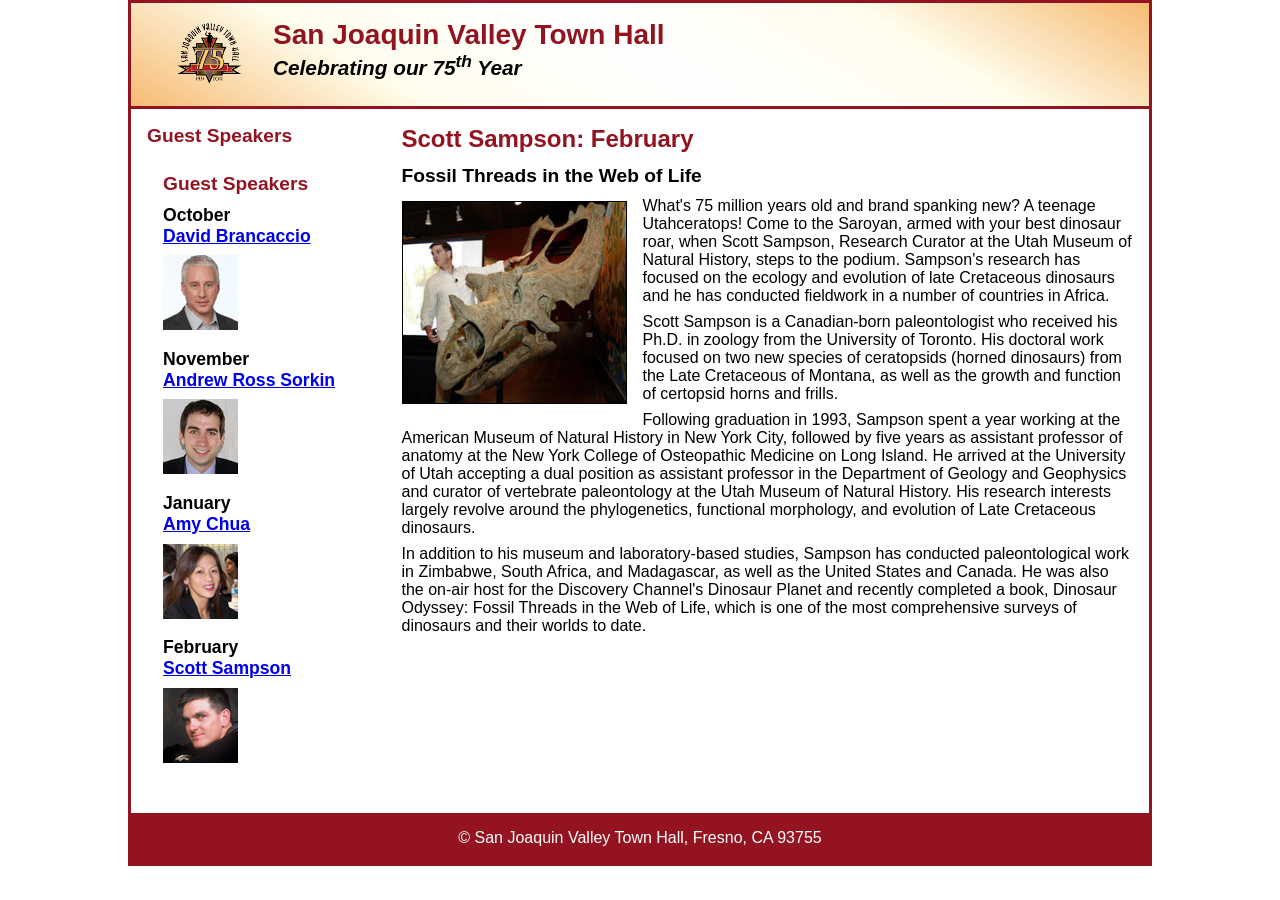
==== ch07a/index.html @ 261dbd25 "Add files via upload" ====
<!DOCTYPE html>
<html lang="en">

<head>
	<meta charset="utf-8">
	<meta name="viewport" content="width=device-width, initial-scale=1.0">
	<title>San Joaquin Valley Town Hall</title>
	<link rel="shortcut icon" href="images/favicon.ico">
	<link rel="stylesheet" href="styles/main.css">
</head>
<body>
	<header>
		<img src="images/town_hall_logo.png" alt="Town Hall logo" width="66">
		<h2>San Joaquin Valley Town Hall</h2>
		<h3>Celebrating our 75<sup>th</sup> Year</h3>
	</header>
	<main> 
		<section>	
			<h1>Scott Sampson: February</h1>
			<h2>Fossil Threads in the Web of Life</h2>
			<article>
				<img src="images/sampson_dinosaur.jpg" alt="Scott Sampson with dinosaur">
				<p>What's 75 million years old and brand spanking new? A teenage Utahceratops! Come to the 
					Saroyan, armed with your best dinosaur roar, when Scott Sampson, Research Curator at the 
					Utah Museum of Natural History, steps to the podium. Sampson's research has focused on the 
					ecology and evolution of late Cretaceous dinosaurs and he has conducted fieldwork in a number 
					of countries in Africa.</p>
				<p>Scott Sampson is a Canadian-born paleontologist who received his Ph.D. in zoology from the 
					University of Toronto. His doctoral work focused on two new species of ceratopsids (horned 
					dinosaurs) from the Late Cretaceous of Montana, as well as the growth and function of certopsid 
					horns and frills.</p>
				<p>Following graduation in 1993, Sampson spent a year working at the American Museum of Natural 
					History in New York City, followed by five years as assistant professor of anatomy at the New 
					York College of Osteopathic Medicine on Long Island. He arrived at the University of Utah 
					accepting a dual position as assistant professor in the Department of Geology and Geophysics 
					and curator of vertebrate paleontology at the Utah Museum of Natural History. His research 
					interests largely revolve around the phylogenetics, functional morphology, and evolution of 
					Late Cretaceous dinosaurs.</p>
				<p>In addition to his museum and laboratory-based studies, Sampson has conducted paleontological 
					work in Zimbabwe, South Africa, and Madagascar, as well as the United States and Canada. He was 
					also the on-air host for the Discovery Channel's Dinosaur Planet and recently completed a book, 
					Dinosaur Odyssey: Fossil Threads in the Web of Life, which is one of the most 
					comprehensive surveys of dinosaurs and their worlds to date.</p>
			</article>
		</section>	
		<aside>
			<h2>Guest Speakers</h2>
			<aside>
				<h2>Guest Speakers</h2>
				<h3>October<br><a href="#">David Brancaccio</a></h3>
				<img src="images/brancaccio75.jpg" alt="David Brancaccio photo">
				<h3>November<br><a href="#">Andrew Ross Sorkin</a></h3>
				<img src="images/sorkin75.jpg" alt="Andrew Ross Sorkin photo">
				<h3>January<br><a href="#">Amy Chua</a></h3>
				<img src="images/chua75.jpg" alt="Amy Chua photo">
				<h3>February<br><a href="#">Scott Sampson</a></h3>
				<img src="images/sampson75.jpg" alt="Scott Sampson">
			</aside>
		</aside>
	</main>
	<footer>
		<p>&copy; San Joaquin Valley Town Hall, Fresno, CA 93755</p>
	</footer>						
</body>
</html>
---- ch07a/styles/main.css ----
/* variables */
:root {
	--primary-color: #931420;
	--accent-color: #f6bb73;
	--light-accent: #fffded;
	--light: white;
	--dark: black;
}

/* reset */
* {
	margin: 0;
	padding: 0;
	box-sizing: border-box;
}

/* the default styles for the elements */
body {
	font-family: Arial, Helvetica, sans-serif;
    font-size: 100%;
    width: 80%;
    margin: auto;
    border: 3px solid var(--primary-color);
}
header, section, aside, footer { padding: 1em; }
h1, h2, h3, p, article { padding-bottom: .5em; }
h1 { font-size: 150%; }
h2 { font-size: 120%; }
h3 { font-size: 110%; }
a:focus, a:hover { font-style: italic; }

/* the styles for the header */
header {
	border-bottom: 3px solid var(--primary-color);
	background-image: linear-gradient(30deg, 
		var(--accent-color) 0%, 
		var(--light-accent) 25%, 
		var(--light) 50%, 
		var(--light-accent) 75%, 
		var(--accent-color) 100%);
	& h2 {
		font-size: 175%;
		color: var(--primary-color);
		padding-bottom: 0;
	}
	& h3 {
		font-size: 130%;
		font-style: italic;
	}
	& img {
		float: left;
		margin: 0 30px;
		width: clamp(40px, 15%, 66px);
	}
}

/* the styles for the main element */
main {
	clear: left;
	display: flex;
}

/* the styles for the section */
section {
	order: 2;
	flex-basis: 75%;
	& h1 {
		color: var(--primary-color);
		margin: 0;
	}
}

/* the styles for the article */
article {
	& img {
		float: left;
		margin: .25em 1em 1em 0;
		border: 1px solid var(--dark);
		width: min(100%, 225px);
	}
}

/* the styles for the aside */
aside {
	order: 1;
	flex-basis: 25%;
	& h2 {
		color: var(--primary-color);
	}
	& img {
		margin-bottom: .9em;
	}
}

/* the styles for the footer */
footer {
	background-color: var(--primary-color);
	& p {
		text-align: center;
		color: white;
		padding-bottom: 0; 
	}
}
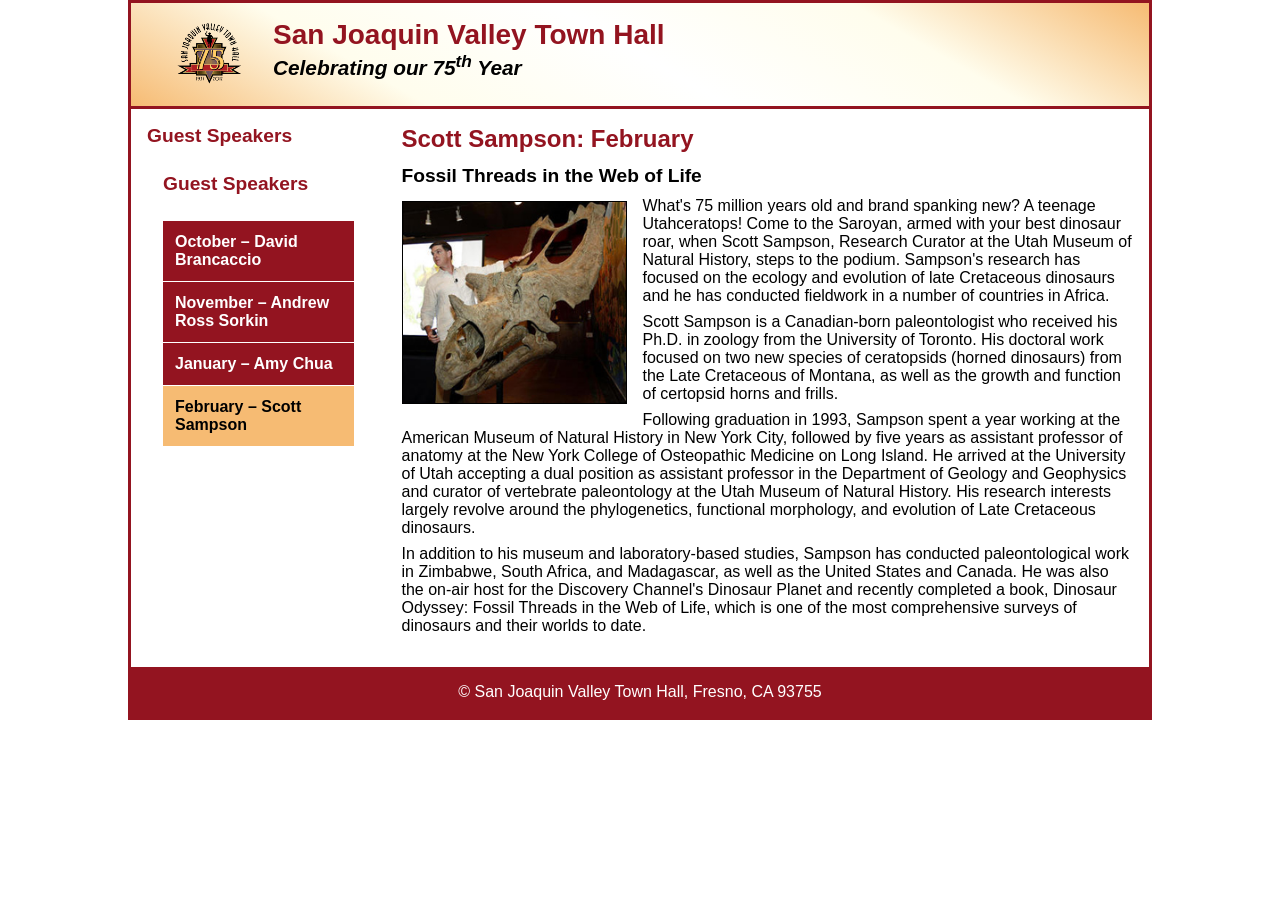
==== commit df499f6e: "test 1" ====
--- a/ch07a/index.html
+++ b/ch07a/index.html
@@ -46,17 +46,17 @@
 		<aside>
 			<h2>Guest Speakers</h2>
 			<aside>
-				<h2>Guest Speakers</h2>
-				<h3>October<br><a href="#">David Brancaccio</a></h3>
-				<img src="images/brancaccio75.jpg" alt="David Brancaccio photo">
-				<h3>November<br><a href="#">Andrew Ross Sorkin</a></h3>
-				<img src="images/sorkin75.jpg" alt="Andrew Ross Sorkin photo">
-				<h3>January<br><a href="#">Amy Chua</a></h3>
-				<img src="images/chua75.jpg" alt="Amy Chua photo">
-				<h3>February<br><a href="#">Scott Sampson</a></h3>
-				<img src="images/sampson75.jpg" alt="Scott Sampson">
-			</aside>
-		</aside>
+	<h2>Guest Speakers</h2>
+	<nav>
+		<ul>
+			<li><a href="#">October – David Brancaccio</a></li>
+			<li><a href="#">November – Andrew Ross Sorkin</a></li>
+			<li><a href="#">January – Amy Chua</a></li>
+			<li><a href="#" class="current">February – Scott Sampson</a></li>
+		</ul>
+	</nav>
+</aside>
+
 	</main>
 	<footer>
 		<p>&copy; San Joaquin Valley Town Hall, Fresno, CA 93755</p>
--- a/ch07a/styles/main.css
+++ b/ch07a/styles/main.css
@@ -91,6 +91,46 @@
 		margin-bottom: .9em;
 	}
 }
+/* navigation menu in sidebar */
+aside nav {
+	background-color: var(--primary-color); 
+	padding: 0;
+	margin-top: 1em;
+}
+
+aside nav ul {
+	list-style-type: none;
+}
+
+aside nav li {
+	border-bottom: 1px solid var(--light);
+}
+
+aside nav a {
+	display: block;           
+	padding: .75em;
+	text-decoration: none;
+	color: white;
+	font-weight: bold;
+}
+
+aside nav a:hover {
+	background-color: var(--accent-color);
+	color: var(--dark);
+}
+
+
+aside nav a.current {
+	background-color: var(--accent-color);
+	color: var(--dark);
+	font-style: normal; 
+	font-weight: bold;
+}
+
+aside nav a.current:hover {
+	background-color: var(--accent-color);
+	color: var(--dark);
+}
 
 /* the styles for the footer */
 footer {
